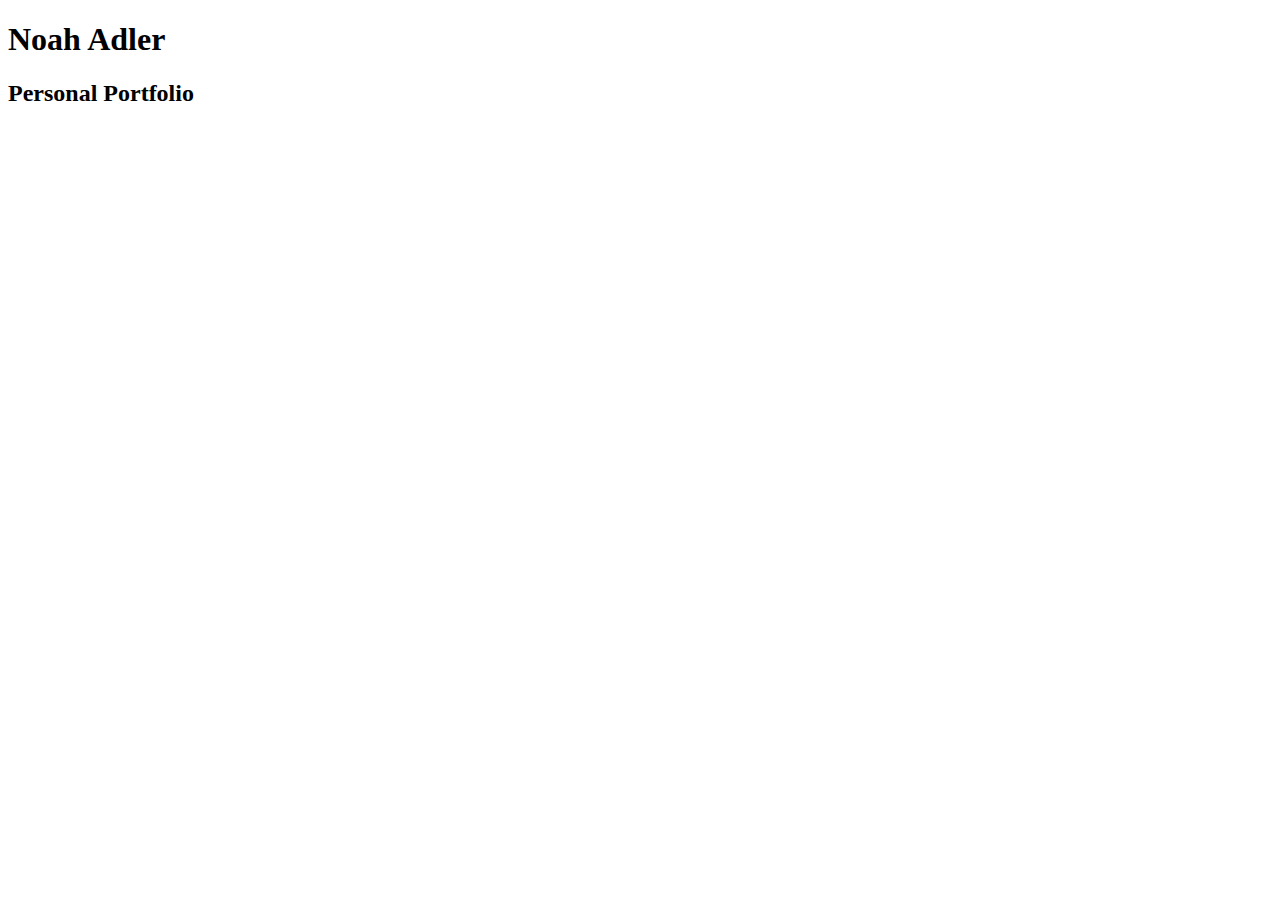
==== index.html @ 5e3b0894 "first draft of index" ====
<!DOCTYPE html>
<html>
    <head>
    <meta charset="utf-8">
    <title>Noah Adler</title>
    <!--
        need stylesheet stuff here
    -->
    </head>
    <body>
        <h1>Noah Adler</h1>
        <h2>Personal Portfolio</h2>
        <img index-pic.JPG />
    </body>
    

</html>
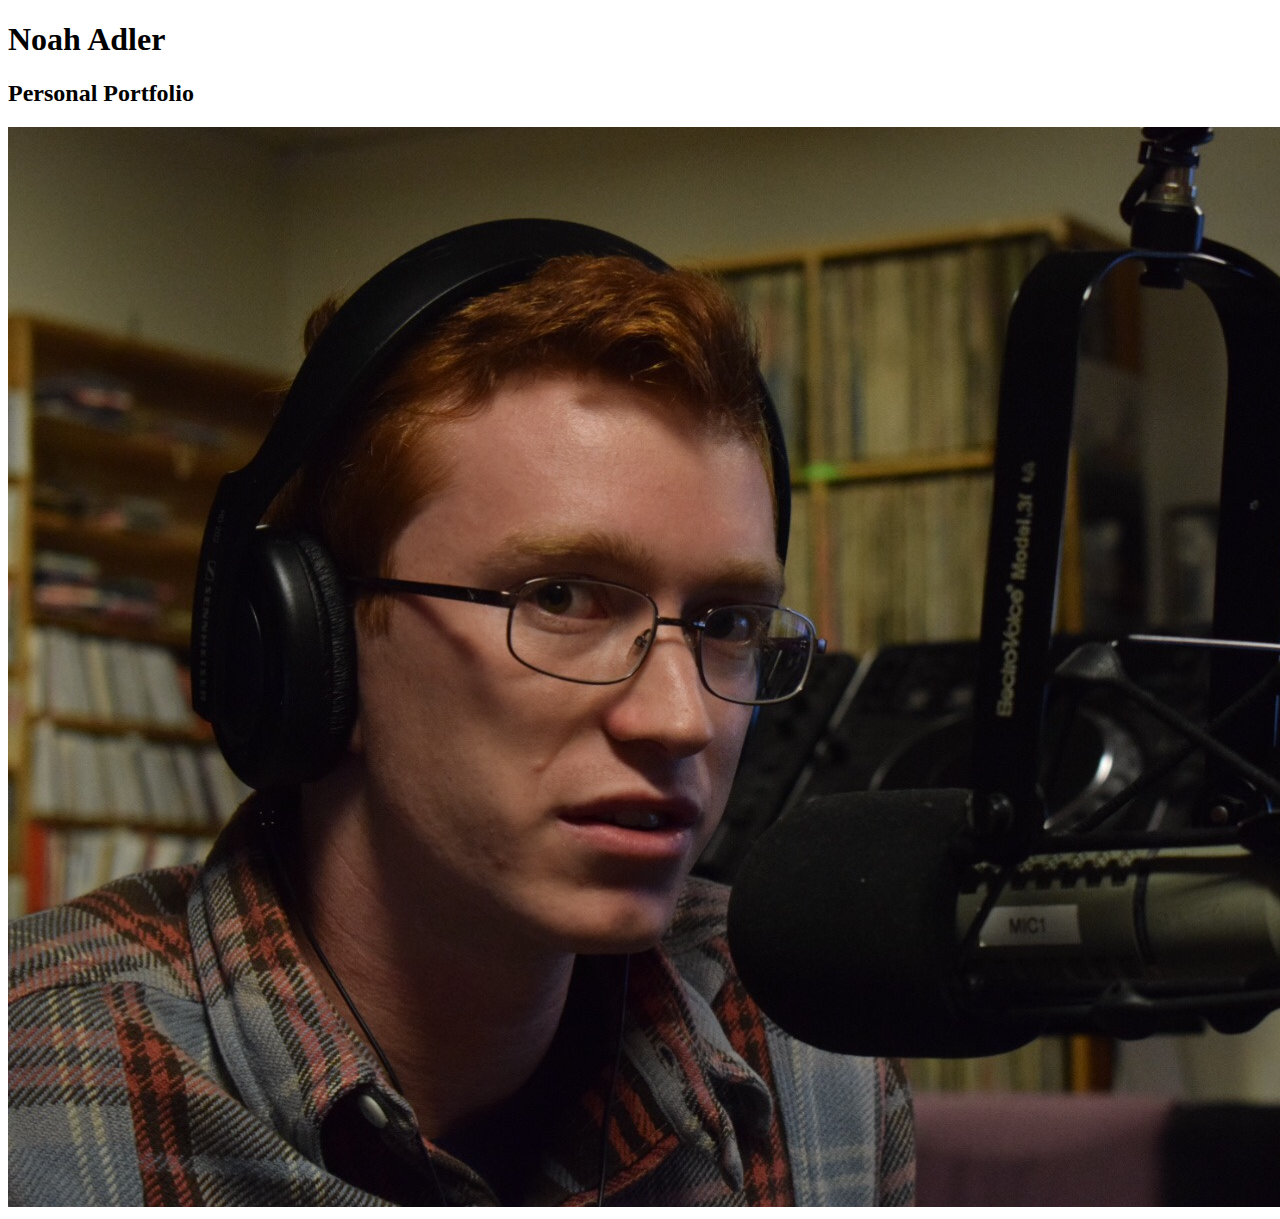
==== commit ae0dddfe: "added picture" ====
--- a/index.html
+++ b/index.html
@@ -10,7 +10,7 @@
     <body>
         <h1>Noah Adler</h1>
         <h2>Personal Portfolio</h2>
-        <img index-pic.JPG />
+        <img src="index-pic.JPG" alt="Pic of Noah">
     </body>
     
 
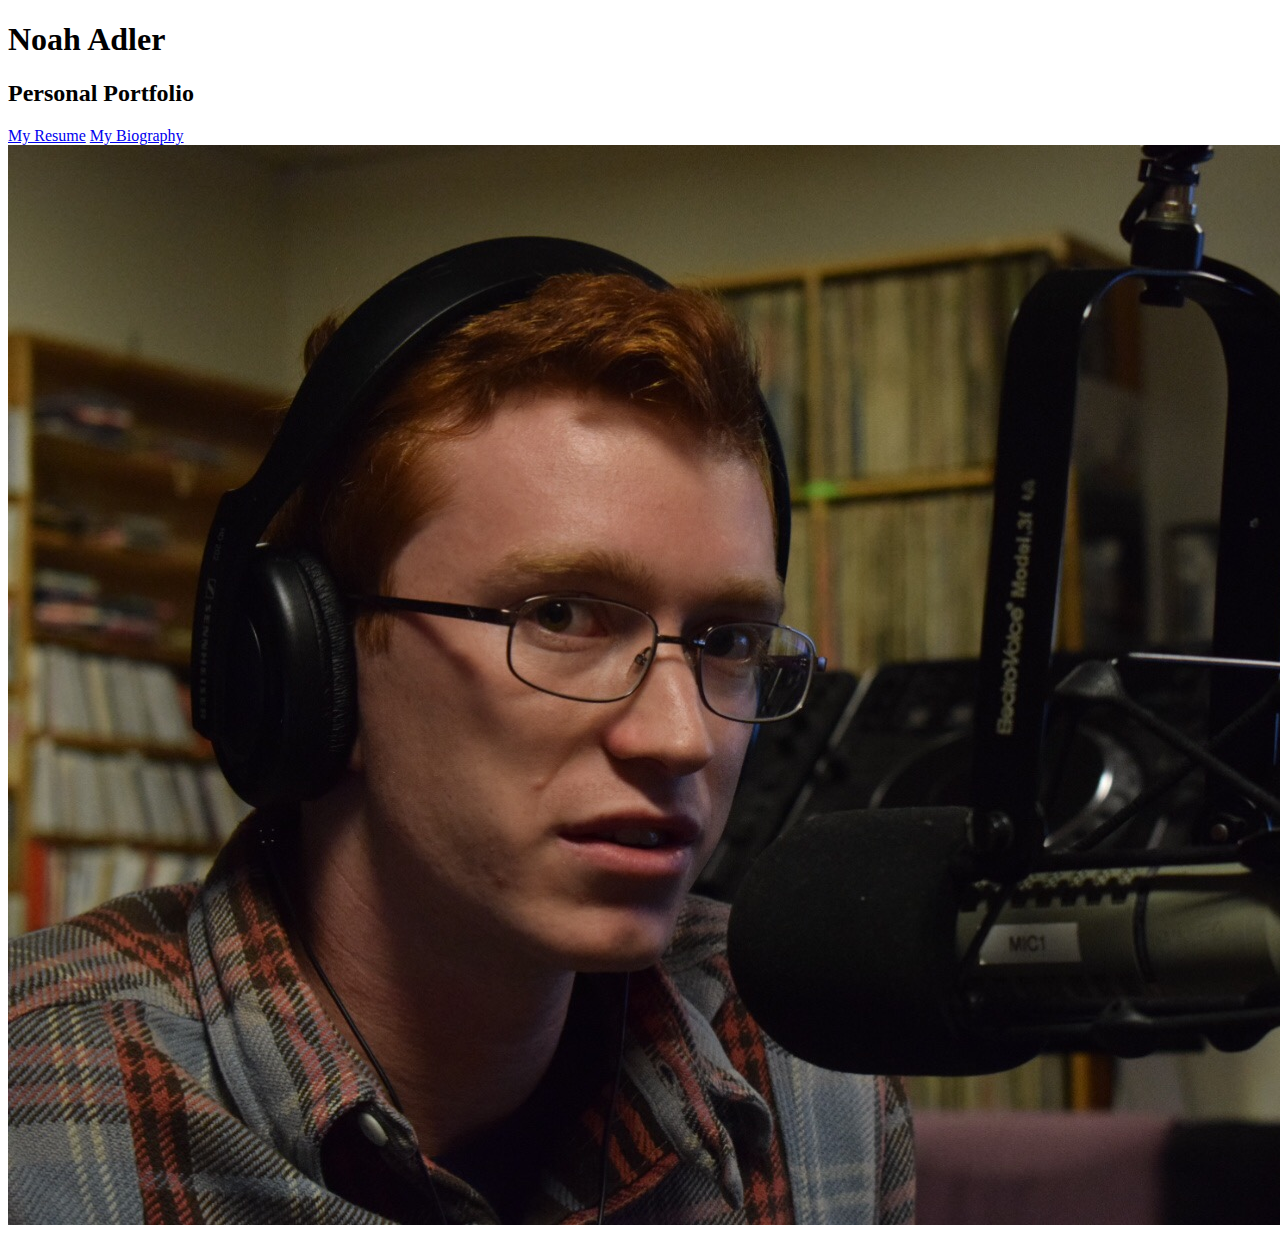
==== commit 8b333440: "added links, resume" ====
--- a/index.html
+++ b/index.html
@@ -10,6 +10,8 @@
     <body>
         <h1>Noah Adler</h1>
         <h2>Personal Portfolio</h2>
+        <a href="resume.html">My Resume</a>
+        <a href="bio.html">My Biography</a>
         <img src="index-pic.JPG" alt="Pic of Noah">
     </body>
     
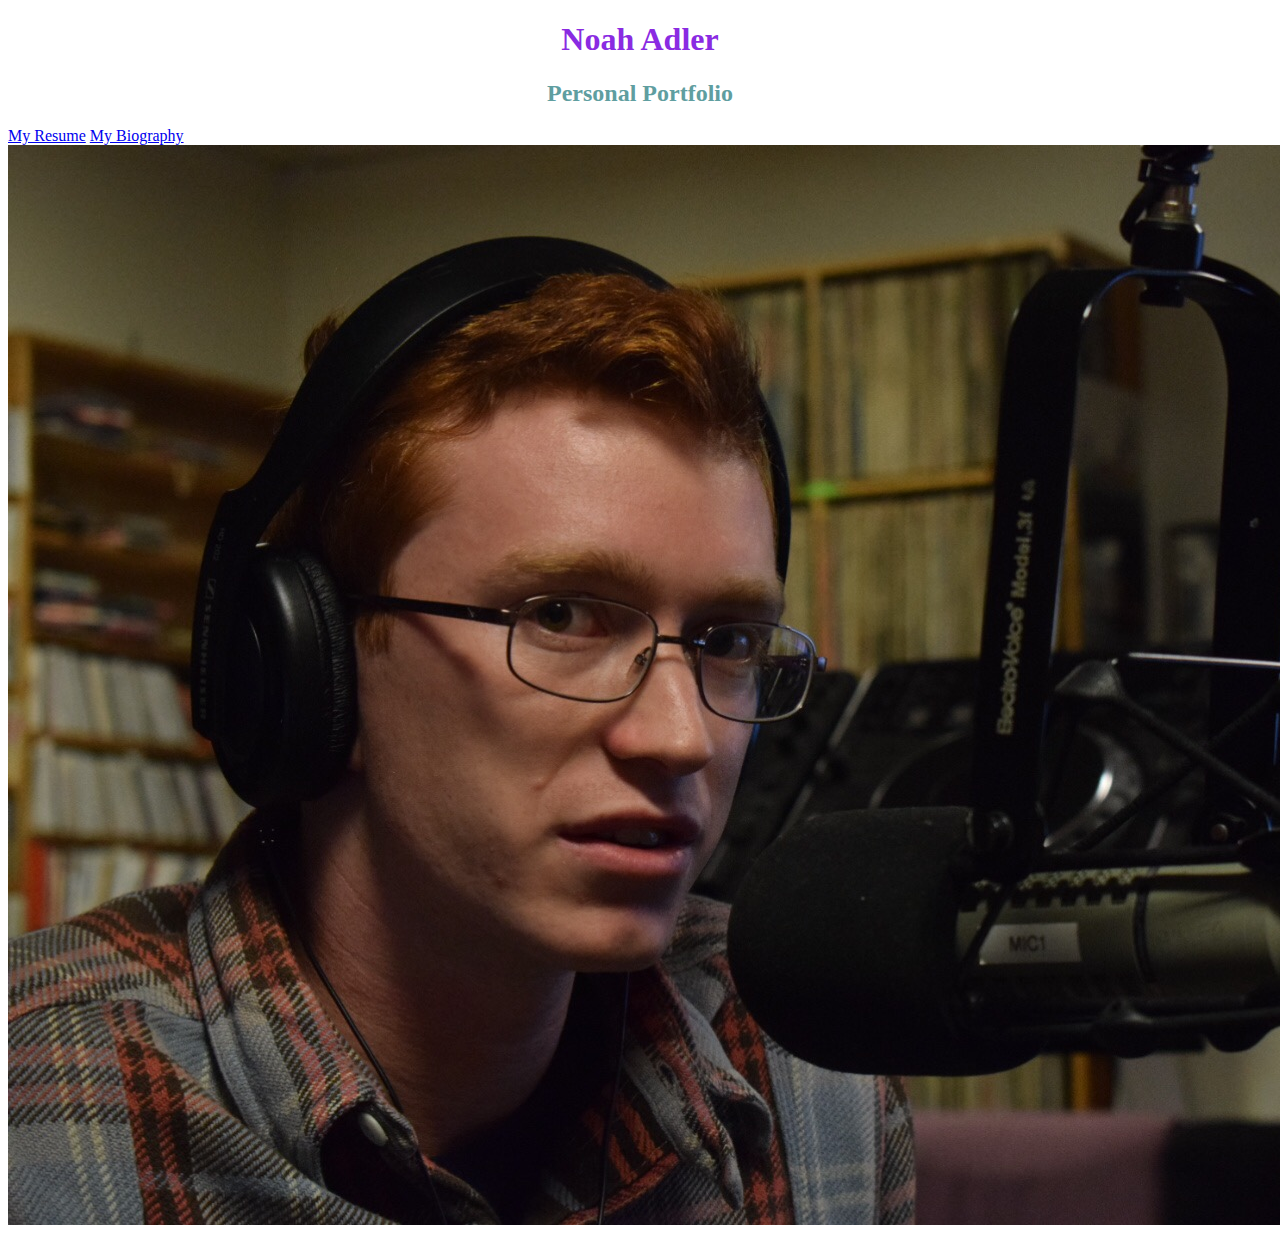
==== commit b90540e1: "added css" ====
--- a/index.html
+++ b/index.html
@@ -3,9 +3,7 @@
     <head>
     <meta charset="utf-8">
     <title>Noah Adler</title>
-    <!--
-        need stylesheet stuff here
-    -->
+    <link rel="stylesheet" href="main.css">
     </head>
     <body>
         <h1>Noah Adler</h1>
--- a/main.css
+++ b/main.css
@@ -0,0 +1,22 @@
+h1 {
+    text-align: center;
+    color: blueviolet;
+}
+
+h2 {
+    text-align: center;
+    color: cadetblue;
+}
+
+p {
+    text-align: center;
+    color: forestgreen;
+}
+
+ul.a {
+    list-style-type: circle;
+}
+
+ul.b {
+    list-style-type: square;
+}
